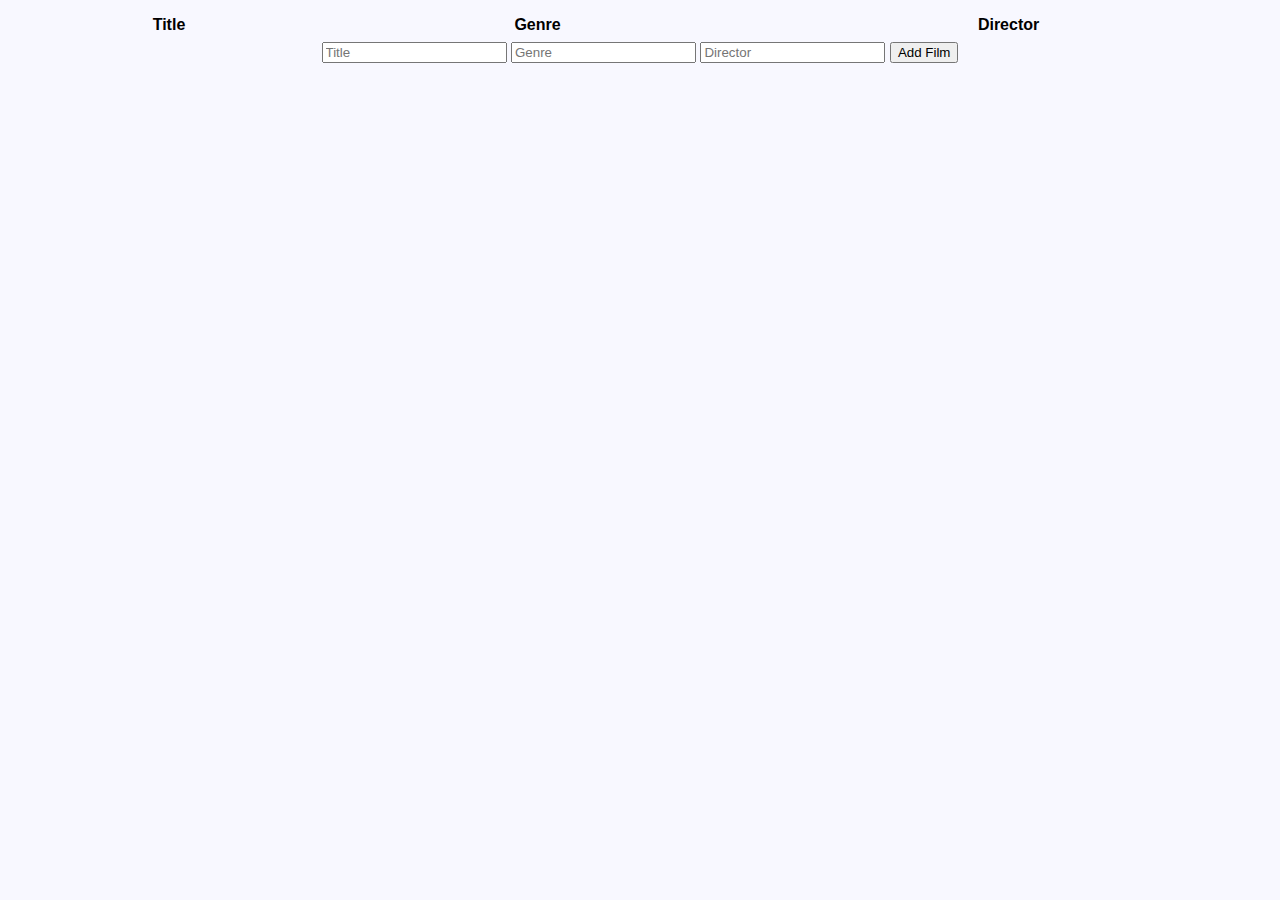
==== library.html @ a24452e1 "Added library.html file ito display results of GET request in table on a separate page" ====
<!DOCTYPE html>
<html lang="en">
<head>
    <meta charset="UTF-8">
    <meta http-equiv="X-UA-Compatible" content="IE=edge">
    <meta name="viewport" content="width=device-width, initial-scale=1.0">
    <title>Library</title>
    <link rel = "stylesheet" href="stylesheet.css"/>
</head>
<body>
    
    <script src="https://ajax.googleapis.com/ajax/libs/jquery/3.5.1/jquery.min.js"></script>
    <script src="app.js"></script>
    <div id="movies"></div>
    

    <table class="table table-striped">
        <tr class="bg-info">
            <th>Title</th>
            <th>Genre</th>
            <th>Director</th>
        </tr>
        <tbody id="movieTable">

        </tbody>
    </table>


    <script>
        var myArray = []

        $.ajax({
            url: "https://localhost:44347/api/Film/",
        contentType: 'application/json',
        data: JSONObject = {"Movie": "Title, Genre, Director, ID"},
        headers: {'Access-Control-Allow-Origin': '*'},
        dataType: 'json',
        type: 'GET',
        success: function(data){
            myArray = data
            buildTable(myArray)
        }
        })

        function buildTable(data){
            var table = document.getElementById(movieTable)

            for(var i = 0; i <data.length; i++){
                var row = $(`<tr>
                    <td>` + data[i].title +`</td>
                    <td>` + data[i].genre +`</td>
                    <td>` + data[i].director +`</td>
                    </tr>`);
                    
                    
                    $('#movieTable').append(row);
            }
        }

    </script>
    <div id="postResponse"></div>
    <form id="postRequest">
        <input type="text" id="title" name="title" placeholder="Title"/>
        <input type="text" id="genre" name="genre" placeholder="Genre"/>
        <input type="text" id="director" name="director" placeholder="Director"/>
        <button type="submit" onclick="processPostForm()">Add Film</button>
    </form>


</body>
</html>
---- stylesheet.css ----
body {
background-color: ghostwhite;
}
h1{
    color: black;
    font-family: sans-serif;
    text-align: center;
}
p {
color: black;
font-family: sans-serif;
text-align: center;
}
div {
    color: black;
    font-family: sans-serif;
    text-align: center; 
}
form {
    color: black;
    font-family: sans-serif;
    text-align: center; 
}
table{
    width: 100%;
}
th {
    color: black;
    font-family: sans-serif;
    text-align: center; 
    padding: 6px;
}
td {
    color: black;
    font-family: sans-serif;
    text-align: center; 
    padding: 6px;
}
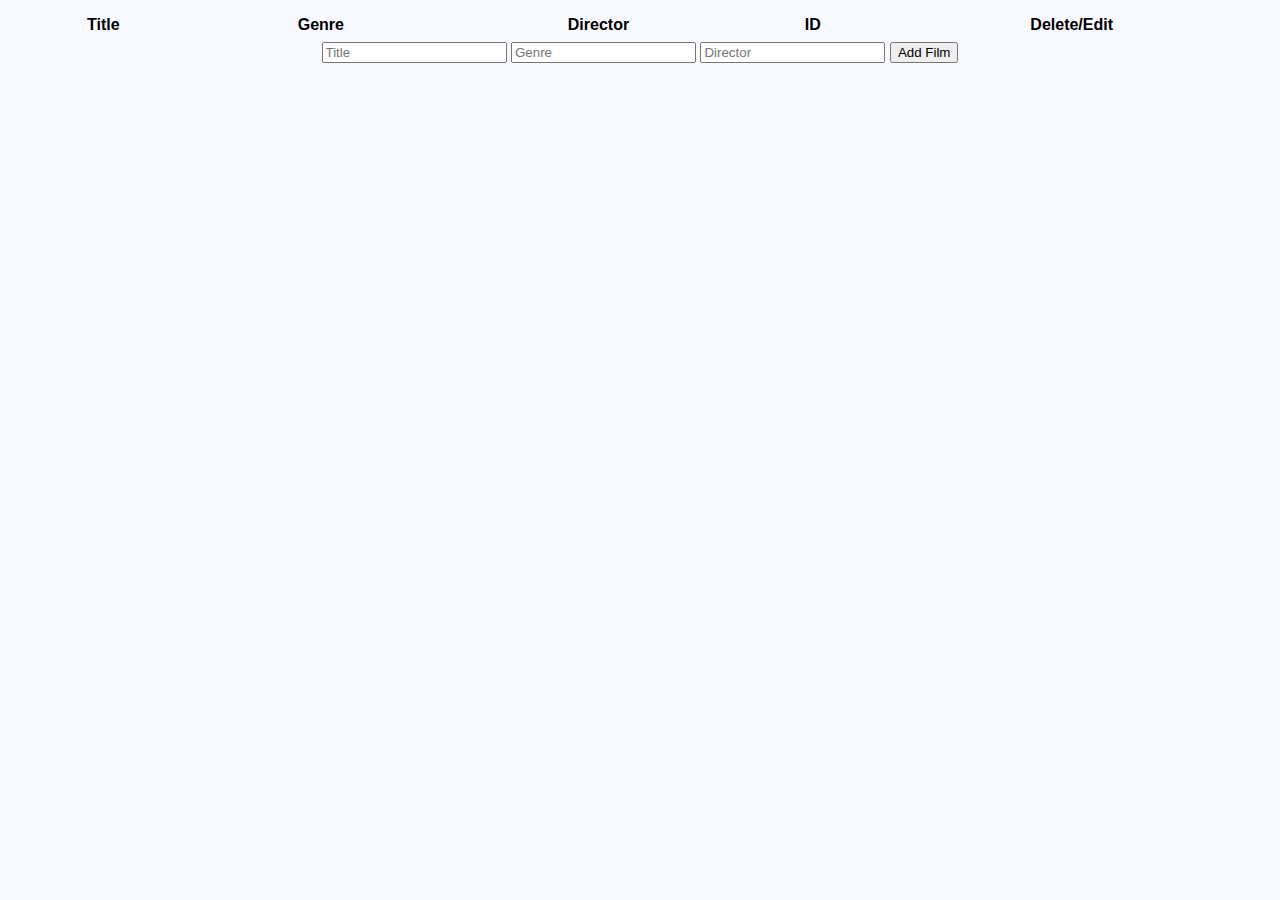
==== commit 1567aa61: "Added provisional logic for delete function to app.js" ====
--- a/library.html
+++ b/library.html
@@ -19,6 +19,8 @@
             <th>Title</th>
             <th>Genre</th>
             <th>Director</th>
+            <th>ID</th>
+            <th>Delete/Edit</th>
         </tr>
         <tbody id="movieTable">
 
@@ -50,7 +52,11 @@
                     <td>` + data[i].title +`</td>
                     <td>` + data[i].genre +`</td>
                     <td>` + data[i].director +`</td>
+                    <td>` + data[i].id + `</td>
+                    <td>` + '<button class="delete" onclick="deleteRow()">Delete</button> | <button class="edit">Edit</button>' +`</td>
+                    
                     </tr>`);
+
                     
                     
                     $('#movieTable').append(row);
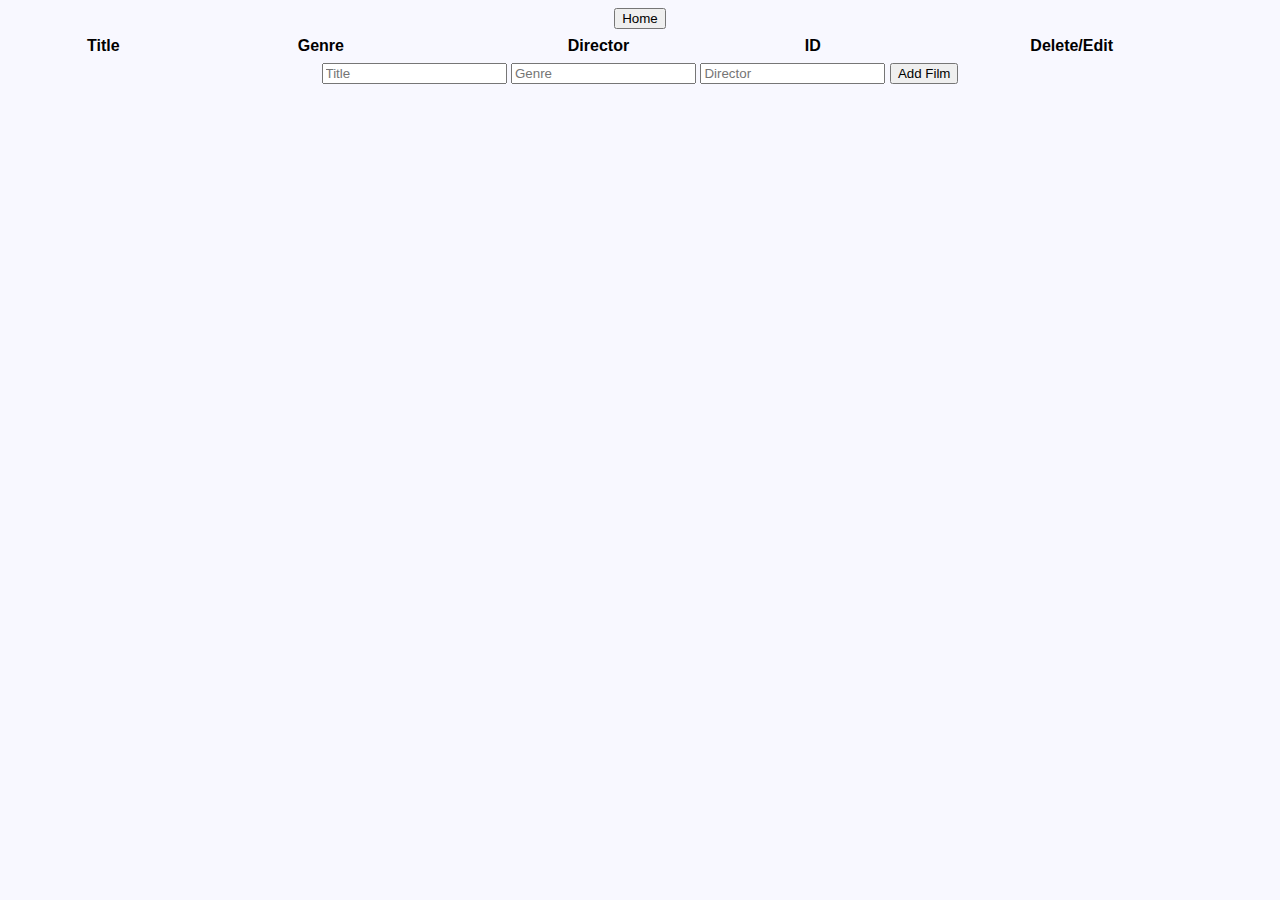
==== commit babb2a3e: "Attempting to make the delete button work on the library html page. Troubleshooting solutions" ====
--- a/library.html
+++ b/library.html
@@ -13,6 +13,7 @@
     <script src="app.js"></script>
     <div id="movies"></div>
     
+    <div><a href="index.html"><button type="button">Home</button></a></div> 
 
     <table class="table table-striped">
         <tr class="bg-info">
@@ -48,22 +49,26 @@
             var table = document.getElementById(movieTable)
 
             for(var i = 0; i <data.length; i++){
-                var row = $(`<tr>
+                var row = (`<tr id = ${movieTable.id}> 
                     <td>` + data[i].title +`</td>
                     <td>` + data[i].genre +`</td>
                     <td>` + data[i].director +`</td>
                     <td>` + data[i].id + `</td>
-                    <td>` + '<button class="delete" onclick="deleteRow()">Delete</button> | <button class="edit">Edit</button>' +`</td>
+                    <td>` + '<button class="delete" onclick="deleteRow(${movieTable.id})">Delete</button> | <button class="edit">Edit</button>' +`</td>
                     
                     </tr>`);
 
                     
+
                     
                     $('#movieTable').append(row);
+                    
             }
         }
 
     </script>
+    
+
     <div id="postResponse"></div>
     <form id="postRequest">
         <input type="text" id="title" name="title" placeholder="Title"/>
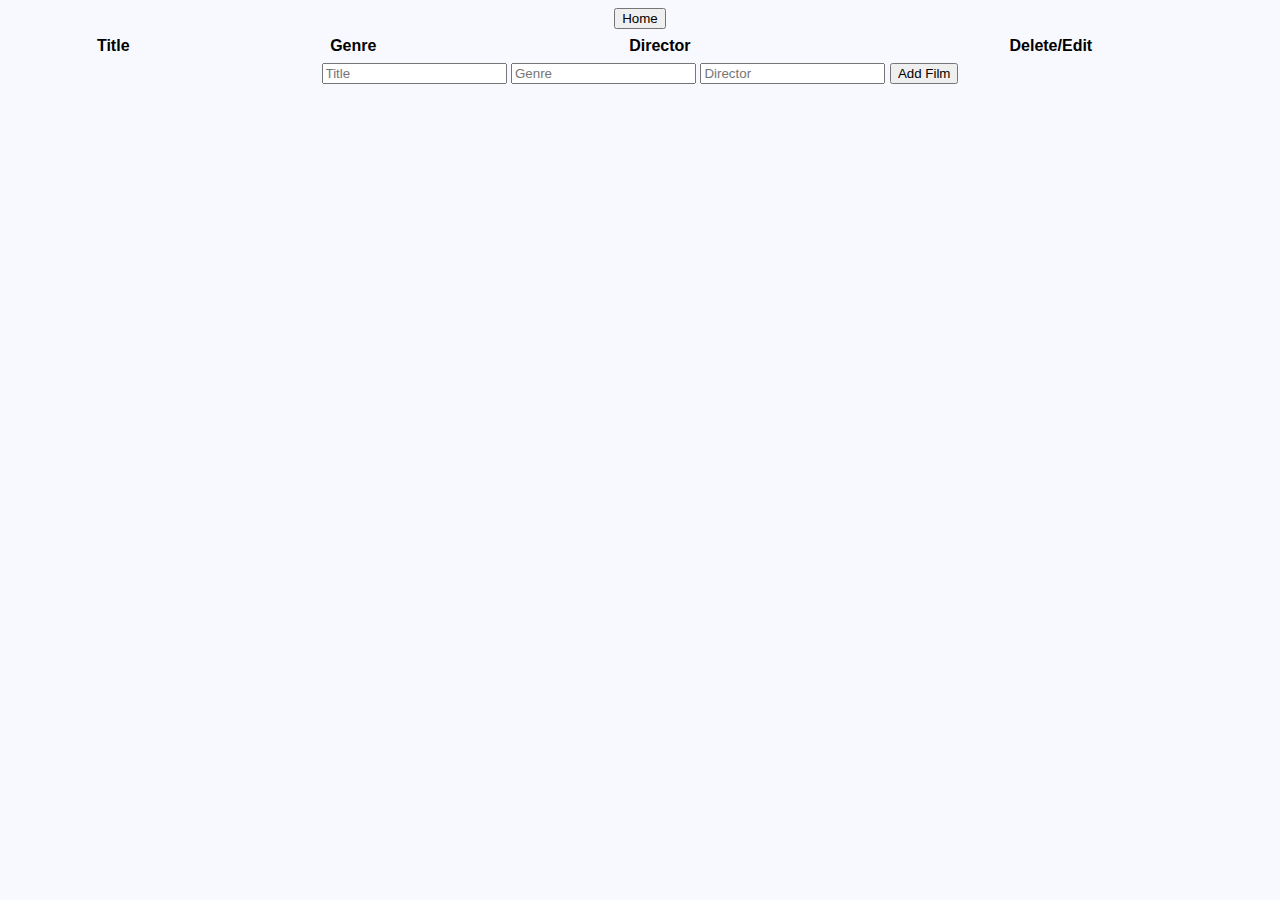
==== commit 8a418bb8: "Resolved Delete issues by moving code previously stored in library.html to app.js file and adding lo" ====
--- a/library.html
+++ b/library.html
@@ -12,7 +12,7 @@
     <script src="https://ajax.googleapis.com/ajax/libs/jquery/3.5.1/jquery.min.js"></script>
     <script src="app.js"></script>
     <div id="movies"></div>
-    
+
     <div><a href="index.html"><button type="button">Home</button></a></div> 
 
     <table class="table table-striped">
@@ -20,53 +20,12 @@
             <th>Title</th>
             <th>Genre</th>
             <th>Director</th>
-            <th>ID</th>
             <th>Delete/Edit</th>
         </tr>
         <tbody id="movieTable">
-
+            <script>getAll()</script>
         </tbody>
     </table>
-
-
-    <script>
-        var myArray = []
-
-        $.ajax({
-            url: "https://localhost:44347/api/Film/",
-        contentType: 'application/json',
-        data: JSONObject = {"Movie": "Title, Genre, Director, ID"},
-        headers: {'Access-Control-Allow-Origin': '*'},
-        dataType: 'json',
-        type: 'GET',
-        success: function(data){
-            myArray = data
-            buildTable(myArray)
-        }
-        })
-
-        function buildTable(data){
-            var table = document.getElementById(movieTable)
-
-            for(var i = 0; i <data.length; i++){
-                var row = (`<tr id = ${movieTable.id}> 
-                    <td>` + data[i].title +`</td>
-                    <td>` + data[i].genre +`</td>
-                    <td>` + data[i].director +`</td>
-                    <td>` + data[i].id + `</td>
-                    <td>` + '<button class="delete" onclick="deleteRow(${movieTable.id})">Delete</button> | <button class="edit">Edit</button>' +`</td>
-                    
-                    </tr>`);
-
-                    
-
-                    
-                    $('#movieTable').append(row);
-                    
-            }
-        }
-
-    </script>
     
 
     <div id="postResponse"></div>
